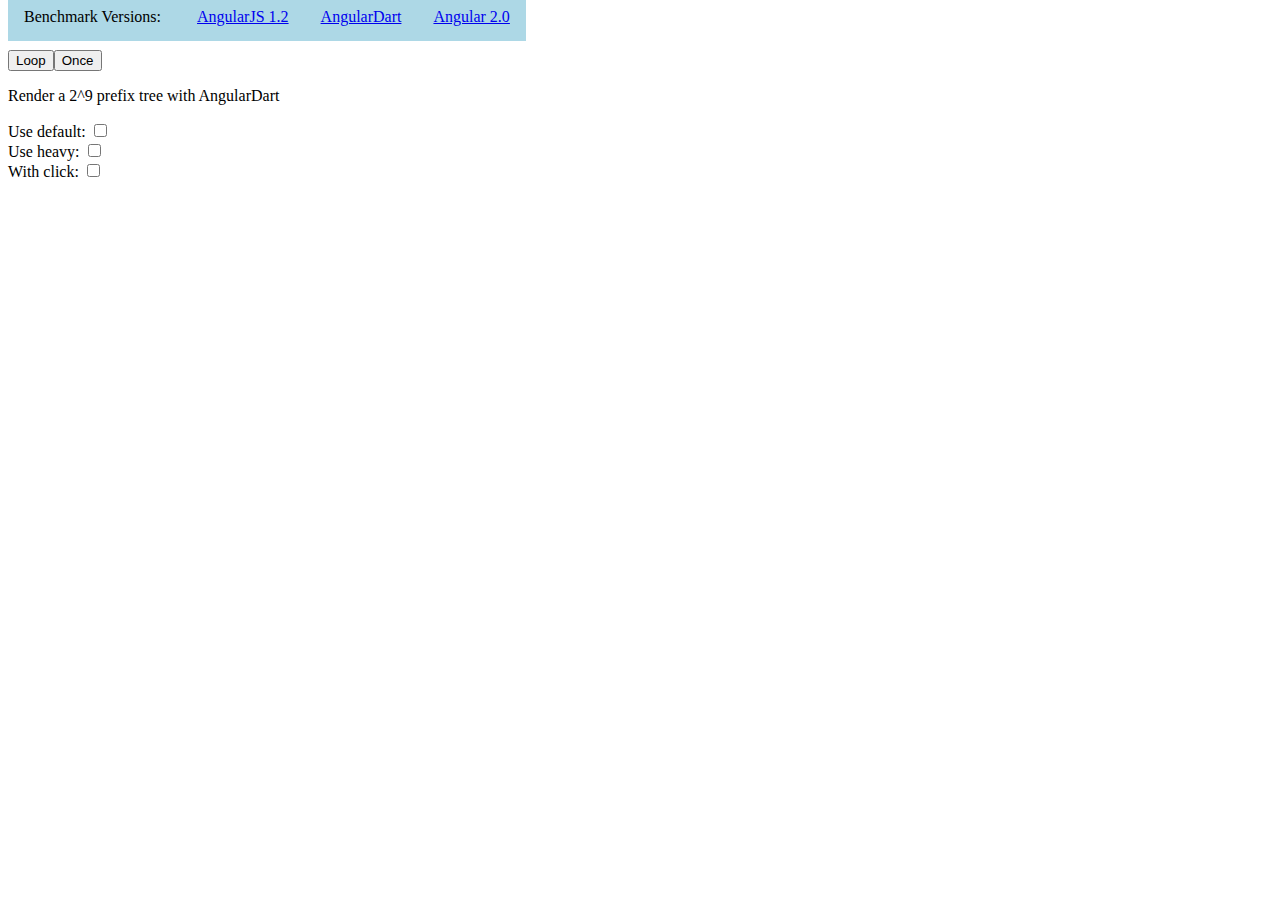
==== benchmark/web/index.html @ 5be9a363 "feat(benchmarks): Add benchmarks to folder" ====
<html>
<head>
   <title>INFOSTRING</title>
    <script src="bp.js"></script>
    <script src="main.dart" type="application/dart"></script>
    <script src="packages/browser/dart.js"></script>
    <script src="packages/browser/interop.js"></script>
</head>

<body ng-app>
  <div id="benchmarkContainer"></div>
  <p>
  Render a 2^9 prefix tree with AngularDart
  </p>


<div>Use default: <input type=checkbox ng-model="useDefault"></div>
  <div>Use heavy: <input type=checkbox ng-model="useHeavy"></div>
  <div>With click: <input type=checkbox ng-model="useClick"></div>
 

  <tree ng-if="useDefault" data=initData></tree>

  <heavy-tree ng-if="useHeavy" data=initData></heavy-tree>
  <tree-click ng-if="useClick" data=initData></tree-click> 

</body> 
</html>
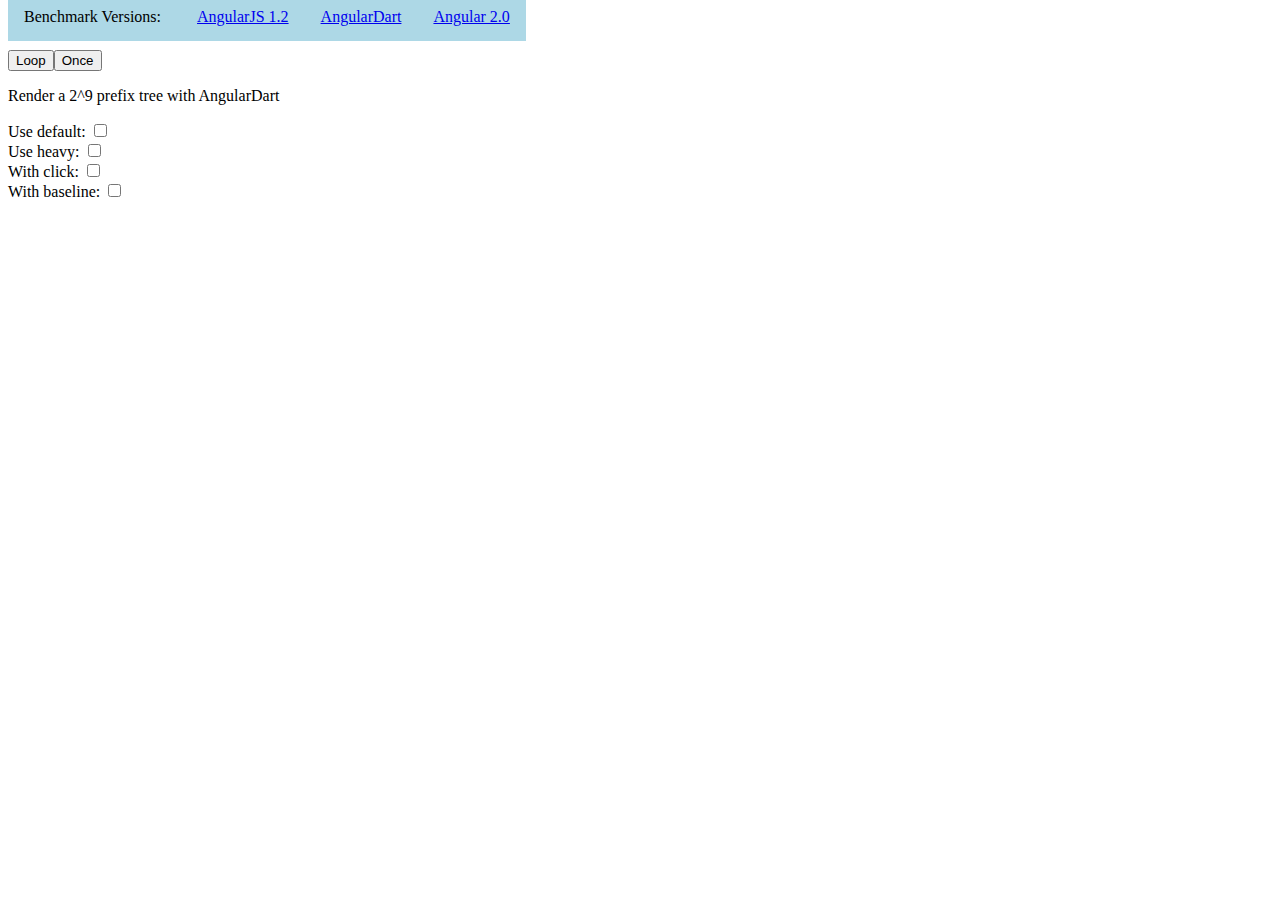
==== commit e3b186dd: "real baseline" ====
--- a/benchmark/web/index.html
+++ b/benchmark/web/index.html
@@ -13,16 +13,18 @@
   Render a 2^9 prefix tree with AngularDart
   </p>
 
-
+<ng-internal-options></ng-internal-options>
 <div>Use default: <input type=checkbox ng-model="useDefault"></div>
   <div>Use heavy: <input type=checkbox ng-model="useHeavy"></div>
   <div>With click: <input type=checkbox ng-model="useClick"></div>
+  <div>With baseline: <input type=checkbox ng-model="useBaseline"></div>
  
 
   <tree ng-if="useDefault" data=initData></tree>
 
   <heavy-tree ng-if="useHeavy" data=initData></heavy-tree>
   <tree-click ng-if="useClick" data=initData></tree-click> 
+  <ng-free-tree ng-if="useBaseline" data=initData></ng-free-tree>
 
 </body> 
 </html>
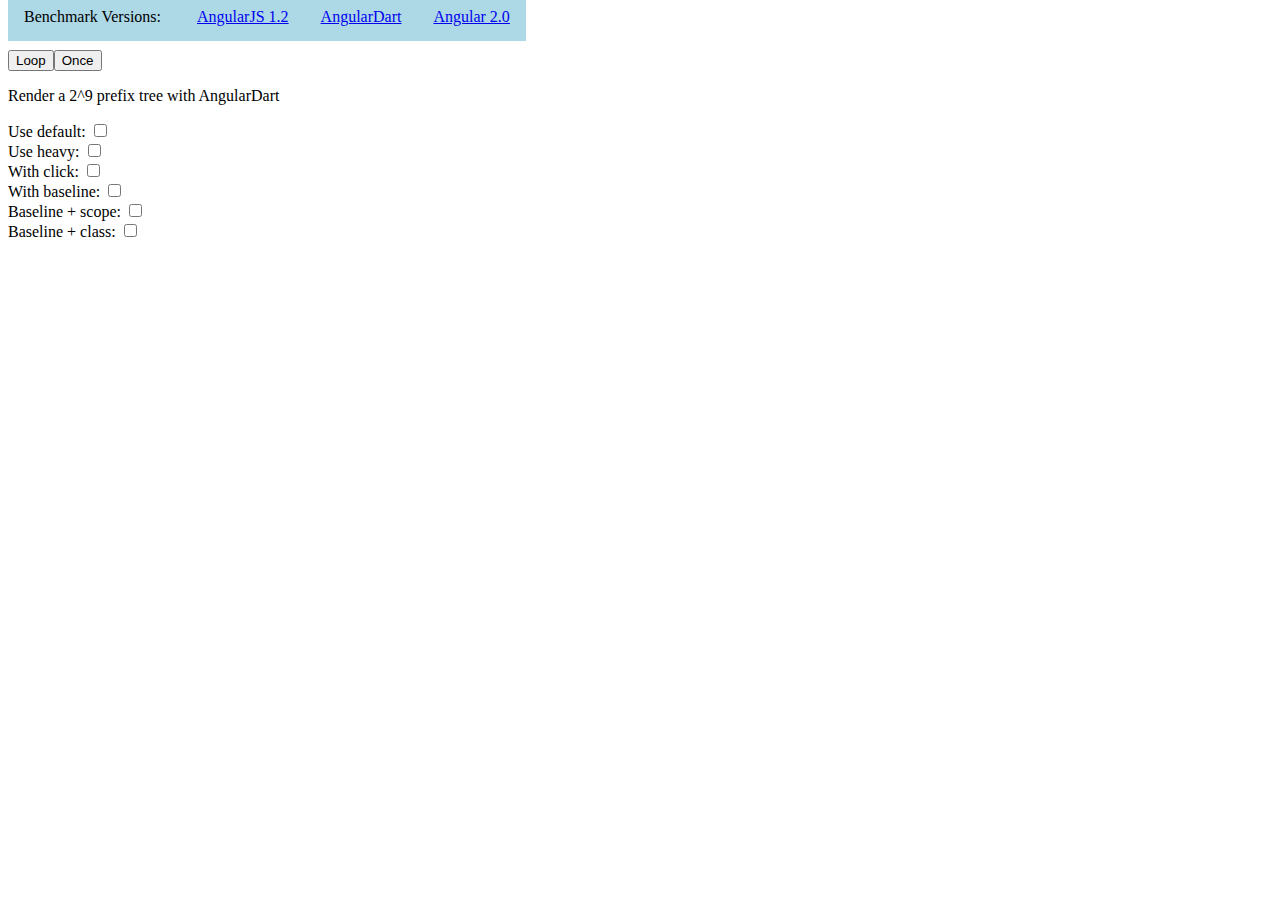
==== commit 5d2bbbc5: "baseline tests" ====
--- a/benchmark/web/index.html
+++ b/benchmark/web/index.html
@@ -18,6 +18,8 @@
   <div>Use heavy: <input type=checkbox ng-model="useHeavy"></div>
   <div>With click: <input type=checkbox ng-model="useClick"></div>
   <div>With baseline: <input type=checkbox ng-model="useBaseline"></div>
+  <div>Baseline + scope: <input type=checkbox ng-model="useBaselineScoped"></div>
+  <div>Baseline + class: <input type=checkbox ng-model="useBaselineClass"></div>
  
 
   <tree ng-if="useDefault" data=initData></tree>
@@ -25,6 +27,8 @@
   <heavy-tree ng-if="useHeavy" data=initData></heavy-tree>
   <tree-click ng-if="useClick" data=initData></tree-click> 
   <ng-free-tree ng-if="useBaseline" data=initData></ng-free-tree>
+  <ng-free-tree-scoped ng-if="useBaselineScoped" data=initData></ng-free-tree-scoped>
+  <ng-free-tree-class ng-if="useBaselineClass" data=initData></ng-free-tree-class>
 
 </body> 
 </html>
